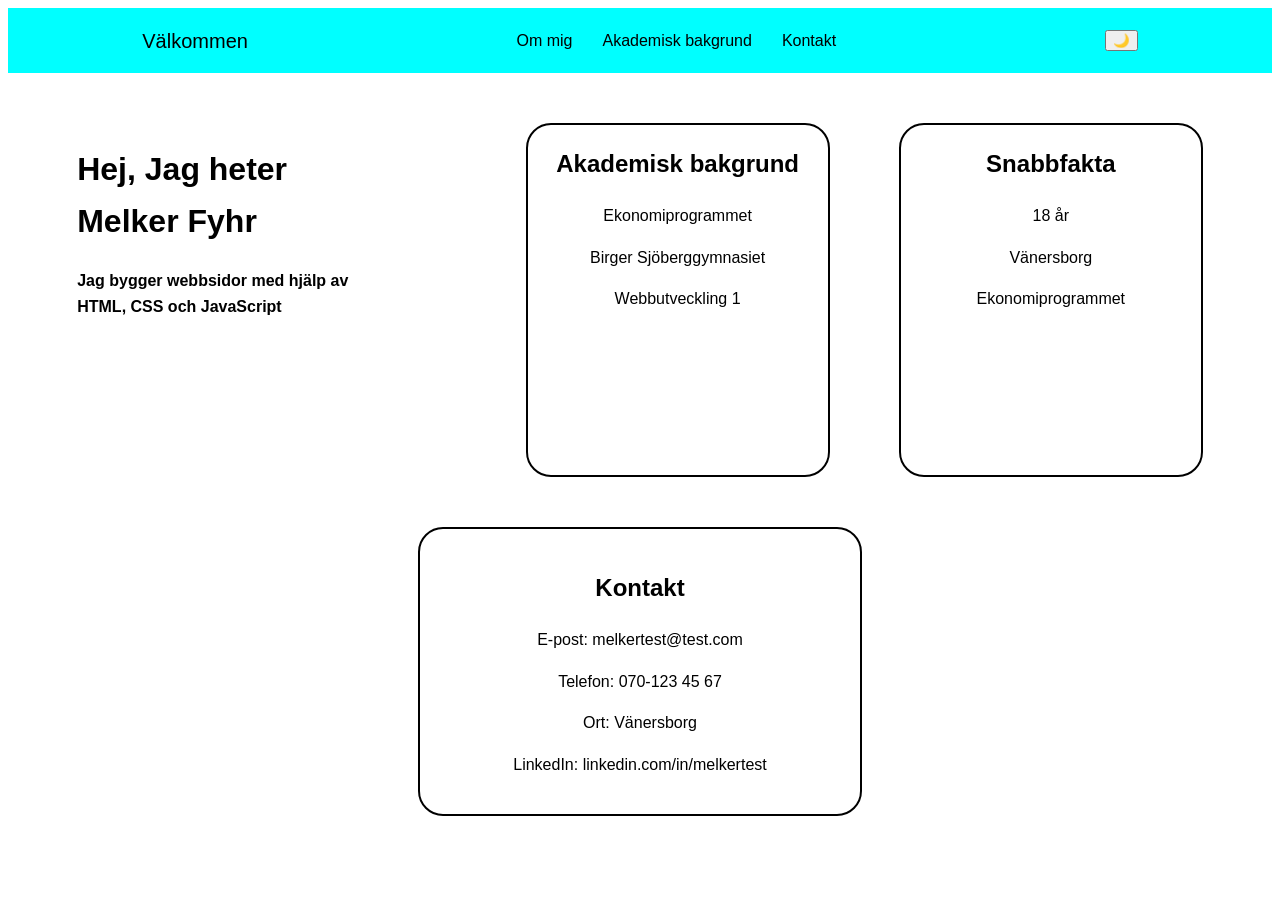
==== slutuppgift/index.html @ 85d56660 "new" ====
<!DOCTYPE html>
<html lang="sv">
<head>
    <meta charset="UTF-8">
    <meta name="viewport" content="width=device-width, initial-scale=1.0">
    <title>Melker Fyhr CV</title>
    <link rel="stylesheet" href="style.css">
</head>
<body>
    <div class="container">
        <header>Välkommen</header>
        <nav class="menu">
            <li><a href="#" id="aboutBtn">Om mig</a></li>
            <li><a href="#" id="skillsBtn">Akademisk bakgrund</a></li>
            <li><a href="#" id="contactMenuBtn">Kontakt</a></li>
        </nav>
        <button class="theme-btn" id="themeBtn">
            🌙
        </button>
    </div>
    <div class="content">
        <main>
            <h1>Hej, Jag heter Melker Fyhr</h1>
            <h4>Jag bygger webbsidor med hjälp av HTML, CSS och JavaScript</h4>
        </main>
        <section class="school-box">
            <h2>Akademisk bakgrund</h2>
            <p>Ekonomiprogrammet</p>
            <p>Birger Sjöberggymnasiet</p>
            <p>Webbutveckling 1</p>
        </section>
        <aside>
            <h2>Snabbfakta</h2>
            <p>18 år</p>
            <p>Vänersborg</p>
            <p>Ekonomiprogrammet</p>
        </aside>
    </div>
    <div class="contact-box" id="contact">
        <h2>Kontakt</h2>
        <p>E-post: melkertest@test.com</p>
        <p>Telefon: 070-123 45 67</p>
        <p>Ort: Vänersborg</p>
        <p>LinkedIn: linkedin.com/in/melkertest</p>
    </div>
    <script src="script.js"></script>
</body>
</html>
---- slutuppgift/style.css ----
body {
  font-family: Arial, sans-serif;
  background: white;
  color: black;
  line-height: 1.6;
}

.container {
  display: flex;
  justify-content: space-around;
  align-items: center;
  height: 65px;
  background-color: aqua;
}

header {
  font-size: 20px;
}

.menu {
  display: flex;
  gap: 30px;
}

li {
  list-style-type: none;
}

a {
  text-decoration: none;
  color: black;
}

.theme-btn {
  cursor: pointer;
}

.content {
  display: flex;
  justify-content: space-evenly;
  align-items: flex-start;
  margin-top: 50px;
}

main {
  width: 30%;
}

h1 {
  width: 300px;
}

h4 {
  width: 300px;
}

.school-box {
  border: 2px solid black;
  border-radius: 25px;
  width: 300px;
  height: 350px;
  text-align: center;
}

aside {
  border: 2px solid black;
  border-radius: 25px;
  width: 300px;
  height: 350px;
  text-align: center;
}

.contact-box {
  border: 2px solid black;
  border-radius: 25px;
  width: 400px;
  margin: 50px auto;
  text-align: center;
  padding: 20px;
}

.dark-mode {
  background-color: #1a1a1a;
  color: white;
}

.dark-mode .container {
  background-color: #333;
}

.dark-mode a {
  color: white;
}

.dark-mode aside,
.dark-mode .school-box,
.dark-mode .contact-box,
.dark-mode .contact-btn,
.dark-mode .project-btn,
.dark-mode .theme-btn {
  border-color: white;
  color: white;
  background-color: #333;
}

.blink {
  animation: blinka 0.5s infinite;
}

@keyframes blinka {
  0% {
    background-color: white;
    color: black;
  }

  50% {
    background-color: black;
    color: white;
  }

  100% {
    background-color: white;
    color: black;
  }
}
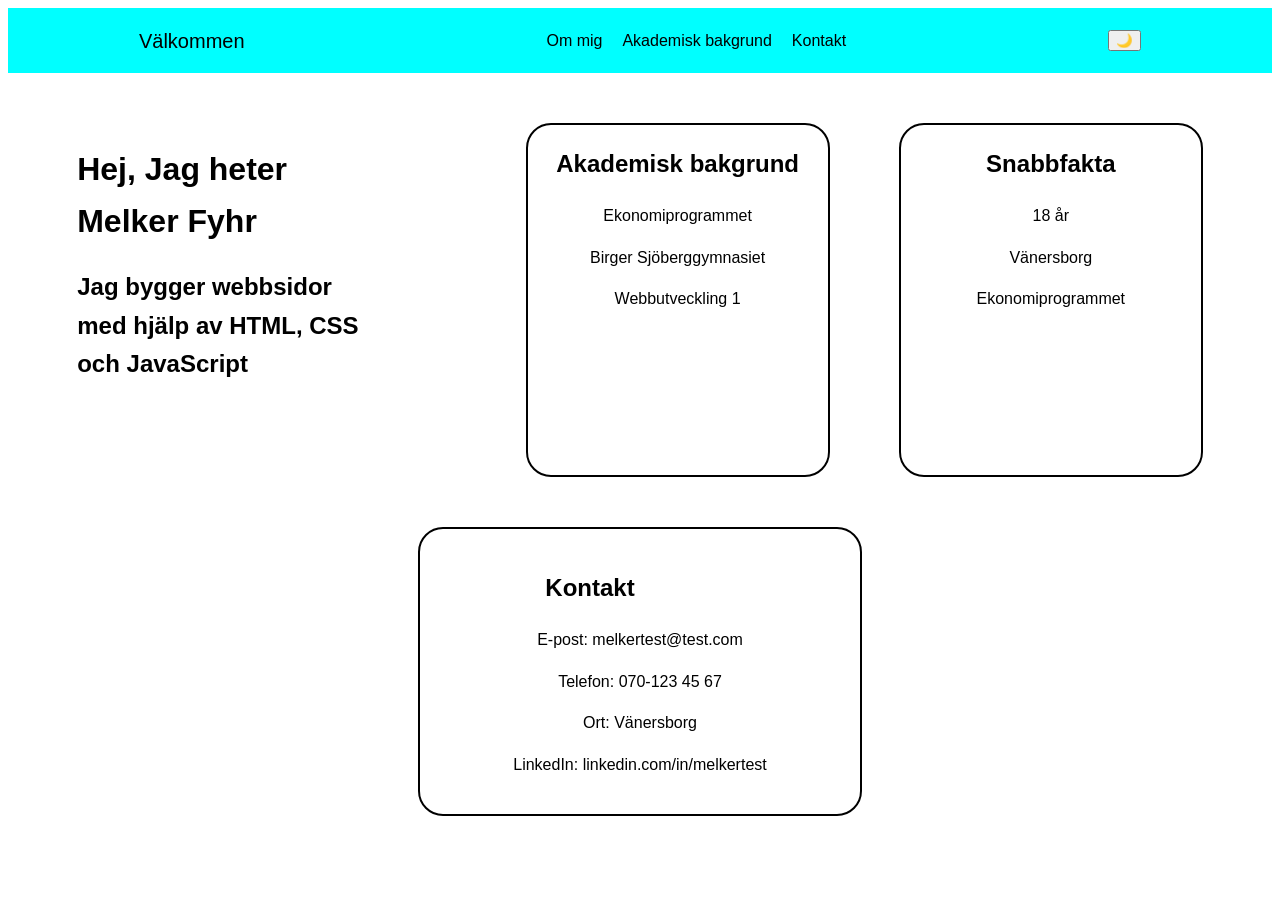
==== commit 924fdccd: "NEw2" ====
--- a/slutuppgift/index.html
+++ b/slutuppgift/index.html
@@ -10,9 +10,11 @@
     <div class="container">
         <header>Välkommen</header>
         <nav class="menu">
-            <li><a href="#" id="aboutBtn">Om mig</a></li>
-            <li><a href="#" id="skillsBtn">Akademisk bakgrund</a></li>
-            <li><a href="#" id="contactMenuBtn">Kontakt</a></li>
+            <ul>
+              <li><a href="#" id="aboutBtn">Om mig</a></li>
+                <li><a href="#" id="skillsBtn">Akademisk bakgrund</a></li>
+                <li><a href="#" id="contactMenuBtn">Kontakt</a></li>
+            </ul>
         </nav>
         <button class="theme-btn" id="themeBtn">
             🌙
@@ -21,7 +23,7 @@
     <div class="content">
         <main>
             <h1>Hej, Jag heter Melker Fyhr</h1>
-            <h4>Jag bygger webbsidor med hjälp av HTML, CSS och JavaScript</h4>
+            <h2>Jag bygger webbsidor med hjälp av HTML, CSS och JavaScript</h2>
         </main>
         <section class="school-box">
             <h2>Akademisk bakgrund</h2>
--- a/slutuppgift/style.css
+++ b/slutuppgift/style.css
@@ -20,6 +20,11 @@
 .menu {
   display: flex;
   gap: 30px;
+}
+
+ul{
+  display: flex;
+  gap: 20px;
 }
 
 li {
@@ -50,7 +55,7 @@
   width: 300px;
 }
 
-h4 {
+h2 {
   width: 300px;
 }
 
